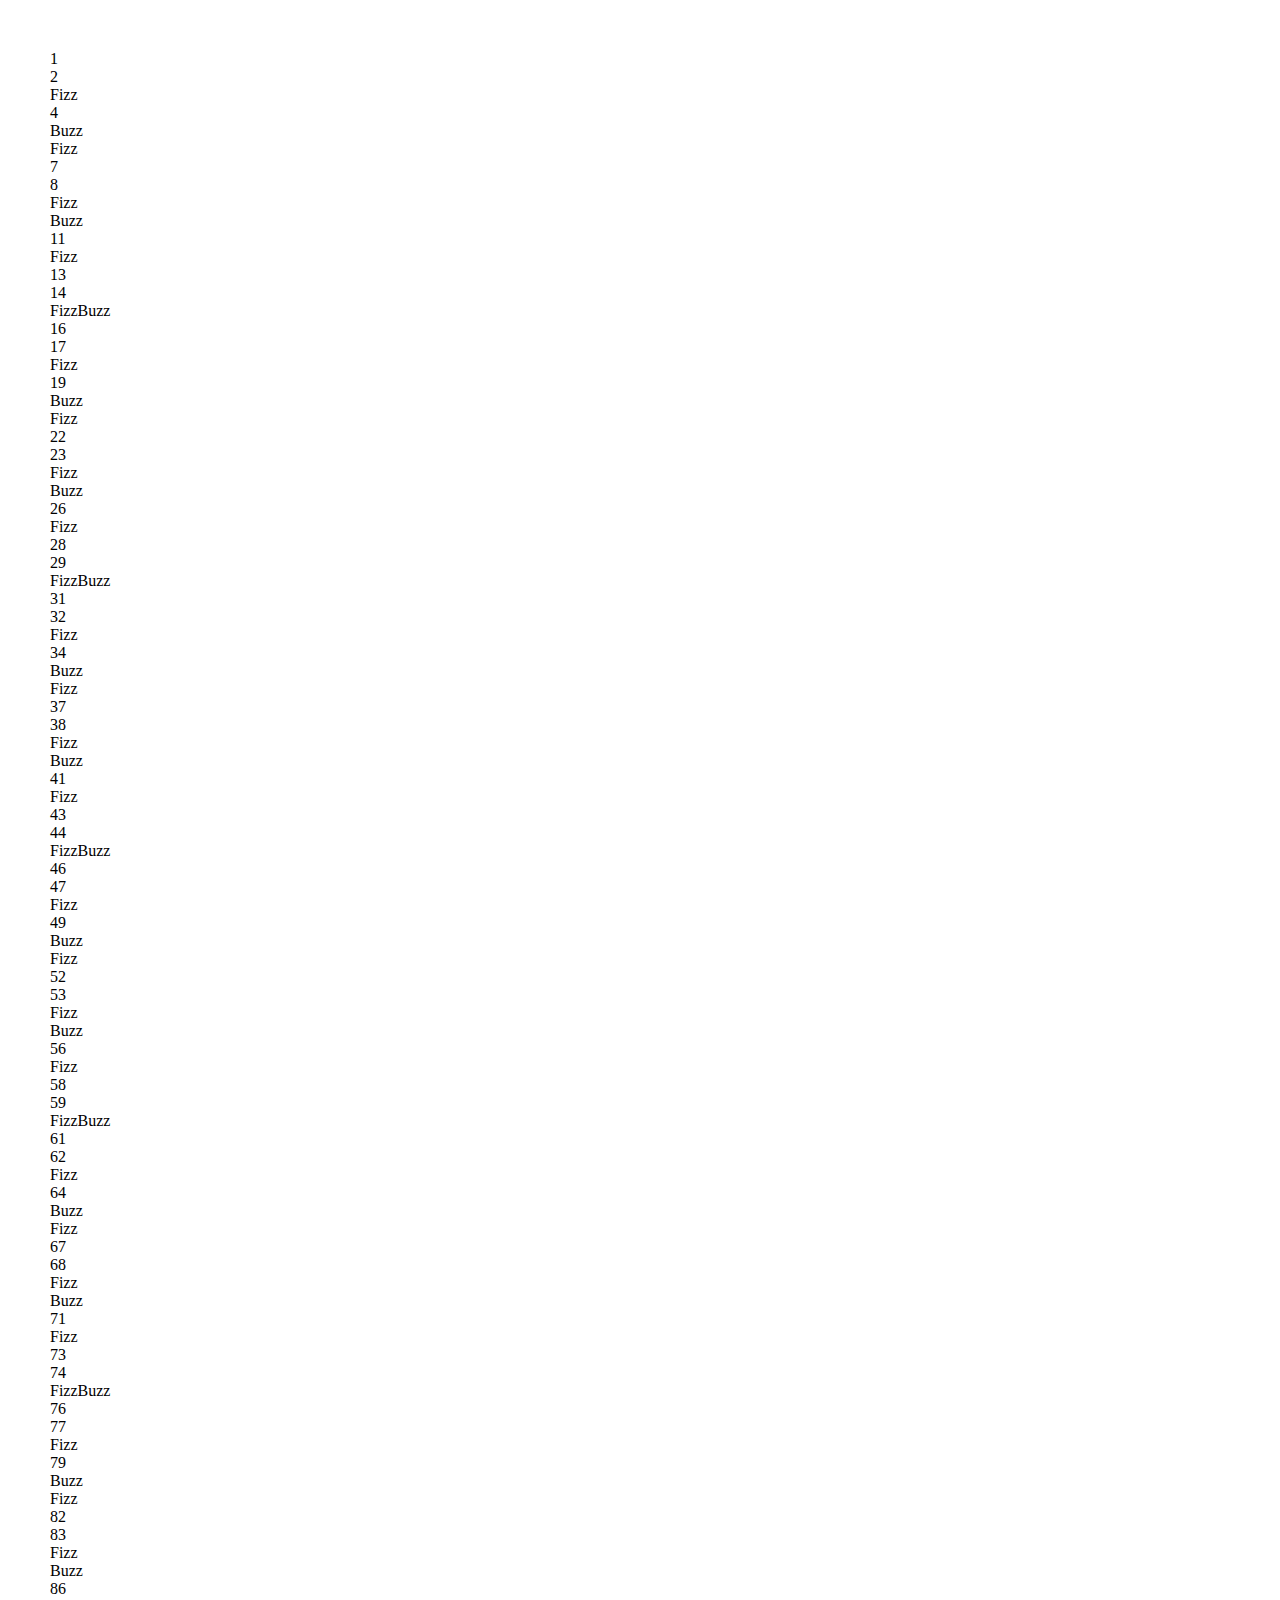
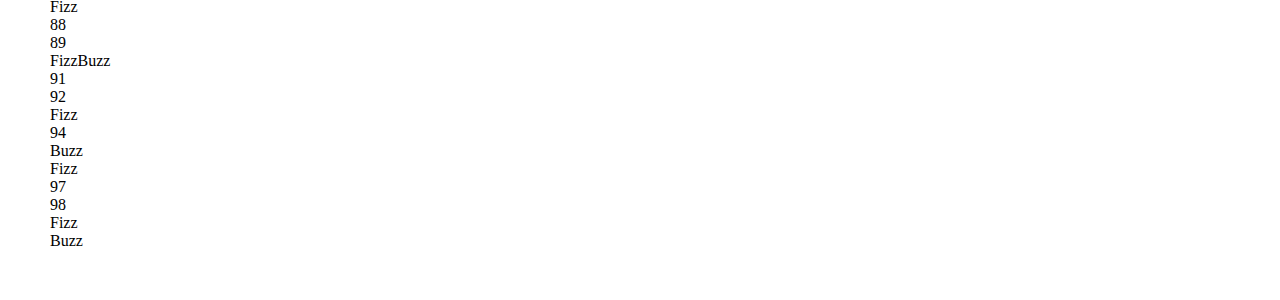
==== Bonus 1/index.html @ 1aca01e0 "Bonus 1" ====
<!DOCTYPE html>
<html lang="en">
<head>
    <meta charset="UTF-8">
    <meta http-equiv="X-UA-Compatible" content="IE=edge">
    <meta name="viewport" content="width=device-width, initial-scale=1.0">
    <link rel="stylesheet" href="./css/style.css">
    <title>Document</title>
</head>
<body>
    <div class="container">
        <ul id="list">
           
        </ul>
    </div>
    <script type="text/javascript" src="./js/script.js"></script>
</body>
</html>
---- Bonus 1/css/style.css ----
*{
    padding: 0;
    margin: 0;
    box-sizing: border-box;
 }
 ul{
    list-style-type: none;
    margin: 50px;
 }
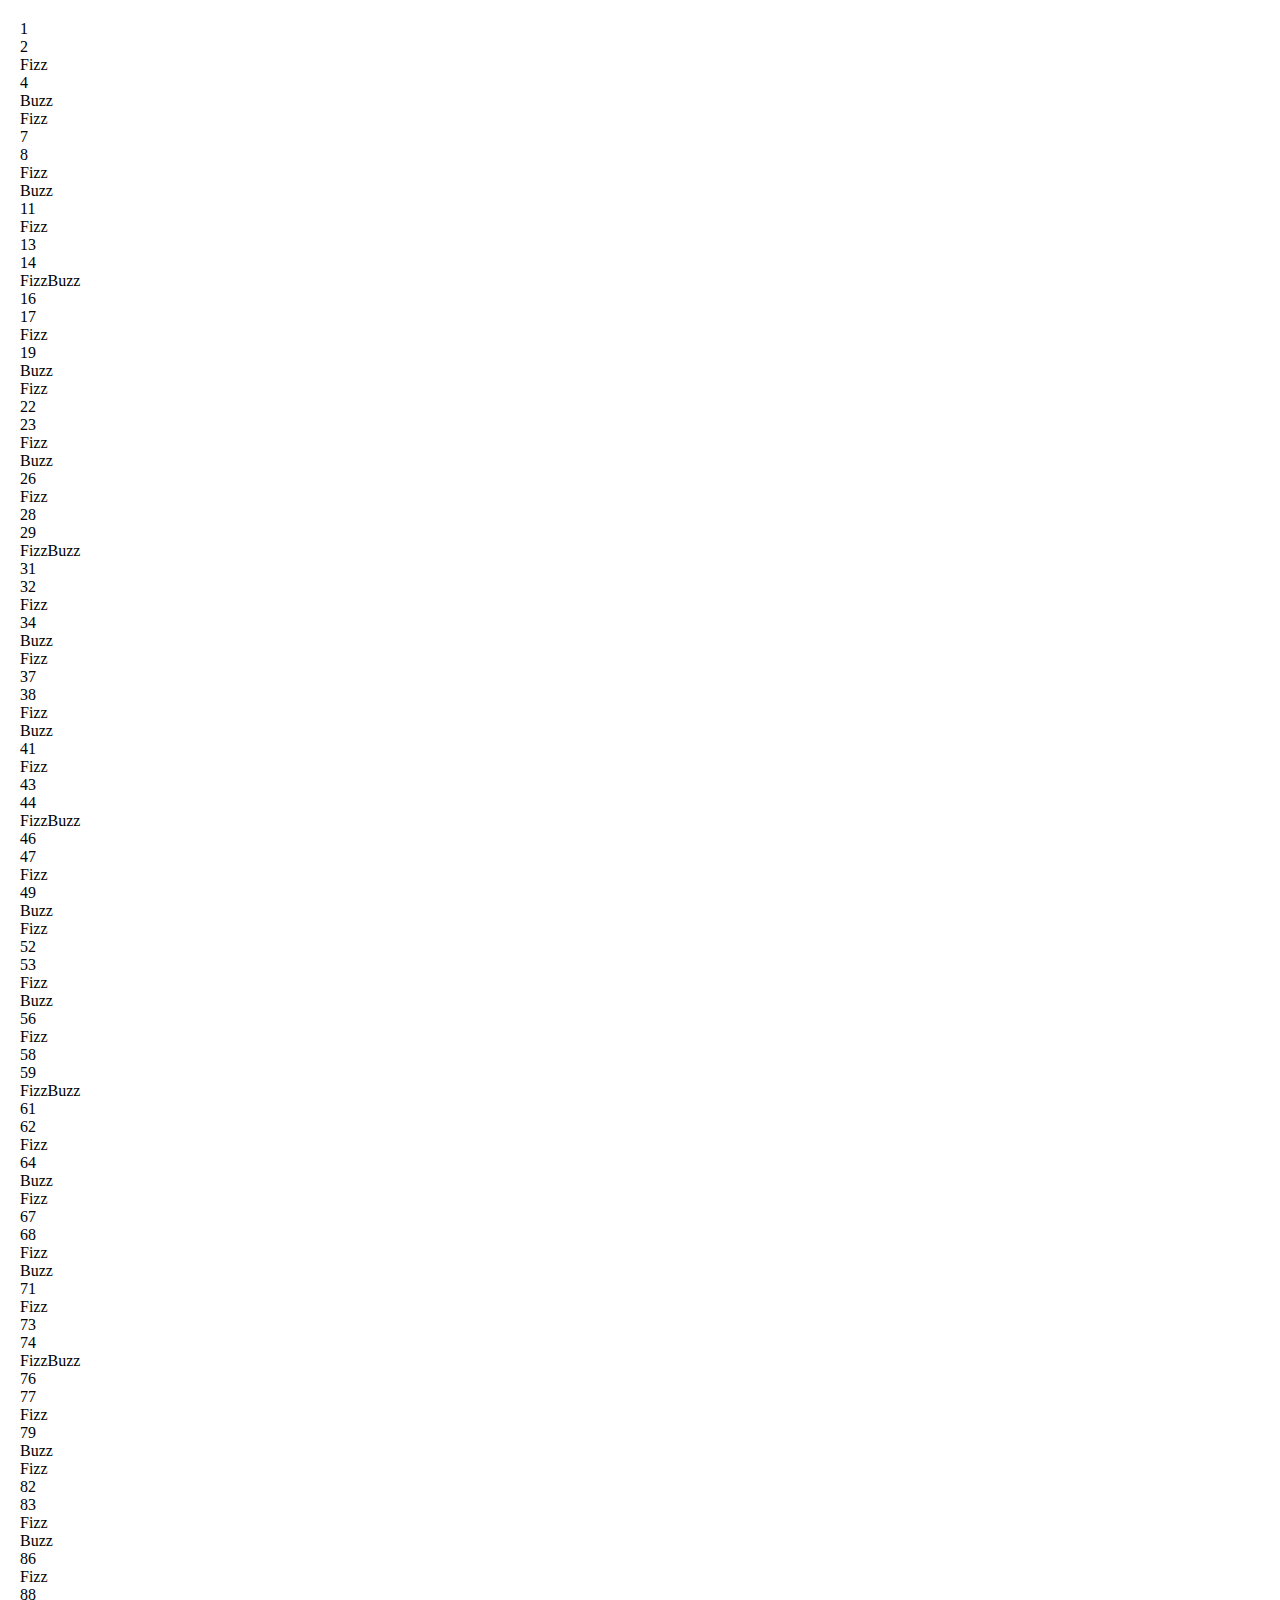
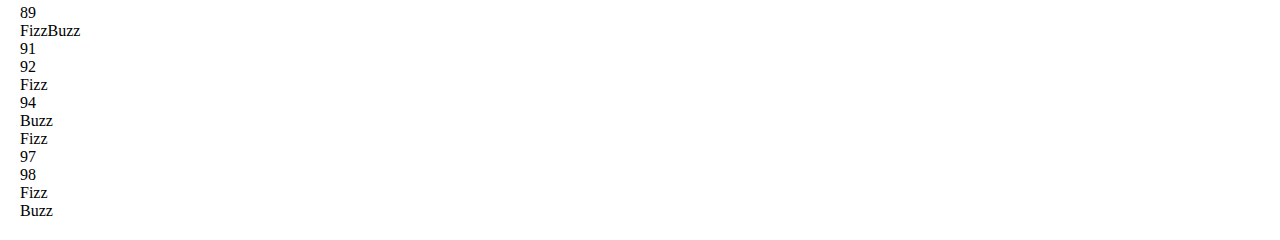
==== commit cb7d2027: "[FIX]Bonus 1 completo , fix con append ." ====
--- a/Bonus 1/index.html
+++ b/Bonus 1/index.html
@@ -9,9 +9,6 @@
 </head>
 <body>
     <div class="container">
-        <ul id="list">
-           
-        </ul>
     </div>
     <script type="text/javascript" src="./js/script.js"></script>
 </body>
--- a/Bonus 1/css/style.css
+++ b/Bonus 1/css/style.css
@@ -3,7 +3,7 @@
     margin: 0;
     box-sizing: border-box;
  }
- ul{
-    list-style-type: none;
-    margin: 50px;
- }+.container{
+   list-style: none;
+   margin: 20px;
+}